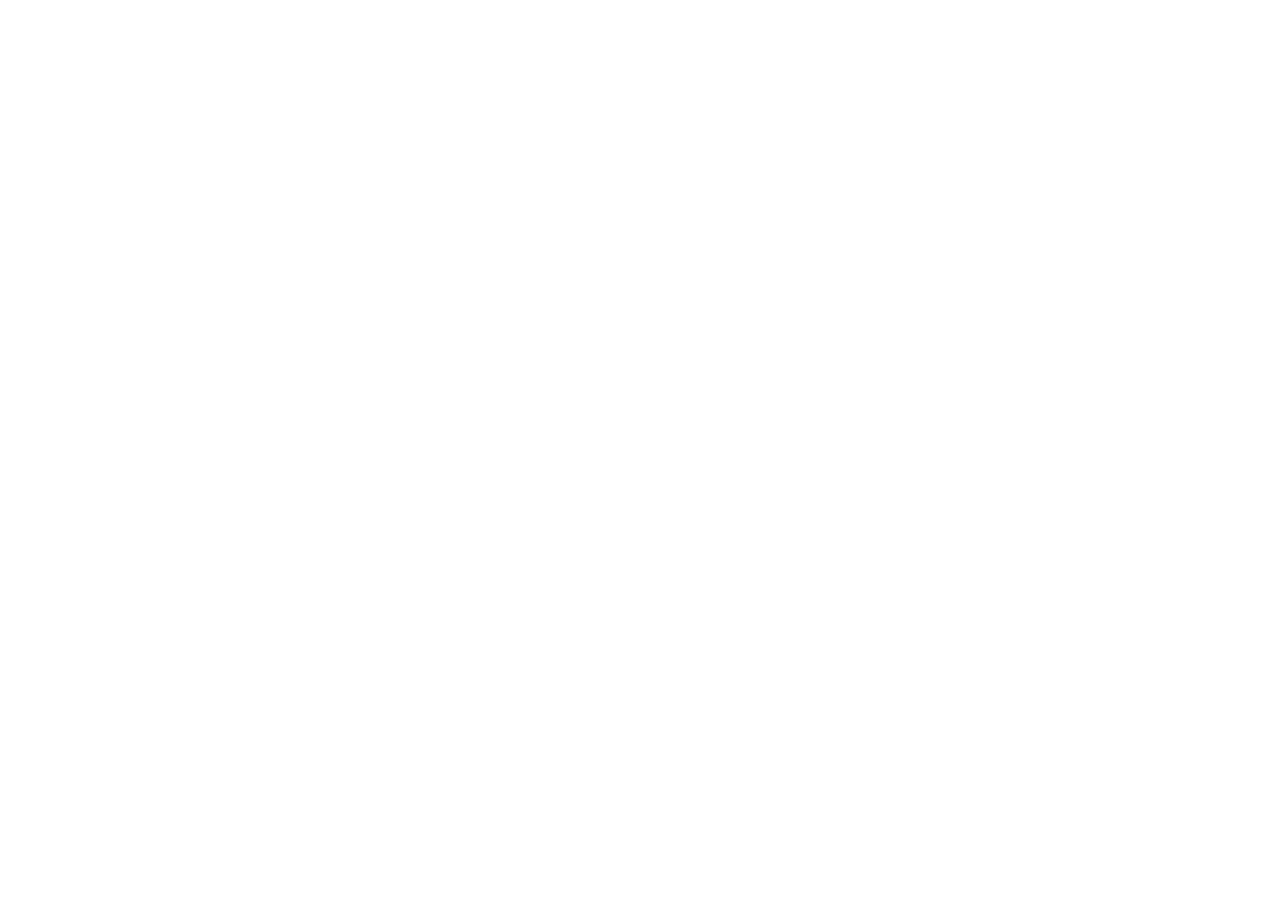
==== index.html @ bf70a5d6 "first commit" ====
<!DOCTYPE html>
<html lang="en">
  <head>
    <meta charset="UTF-8" />
    <meta http-equiv="X-UA-Compatible" content="IE=edge" />
    <meta name="viewport" content="width=device-width, initial-scale=1.0" />
    <link rel="stylesheet" href="/style/index.css" />
    <title>GADGET WORLD</title>
  </head>
  <body>
    <script src="/js/index.js"></script>
  </body>
</html>
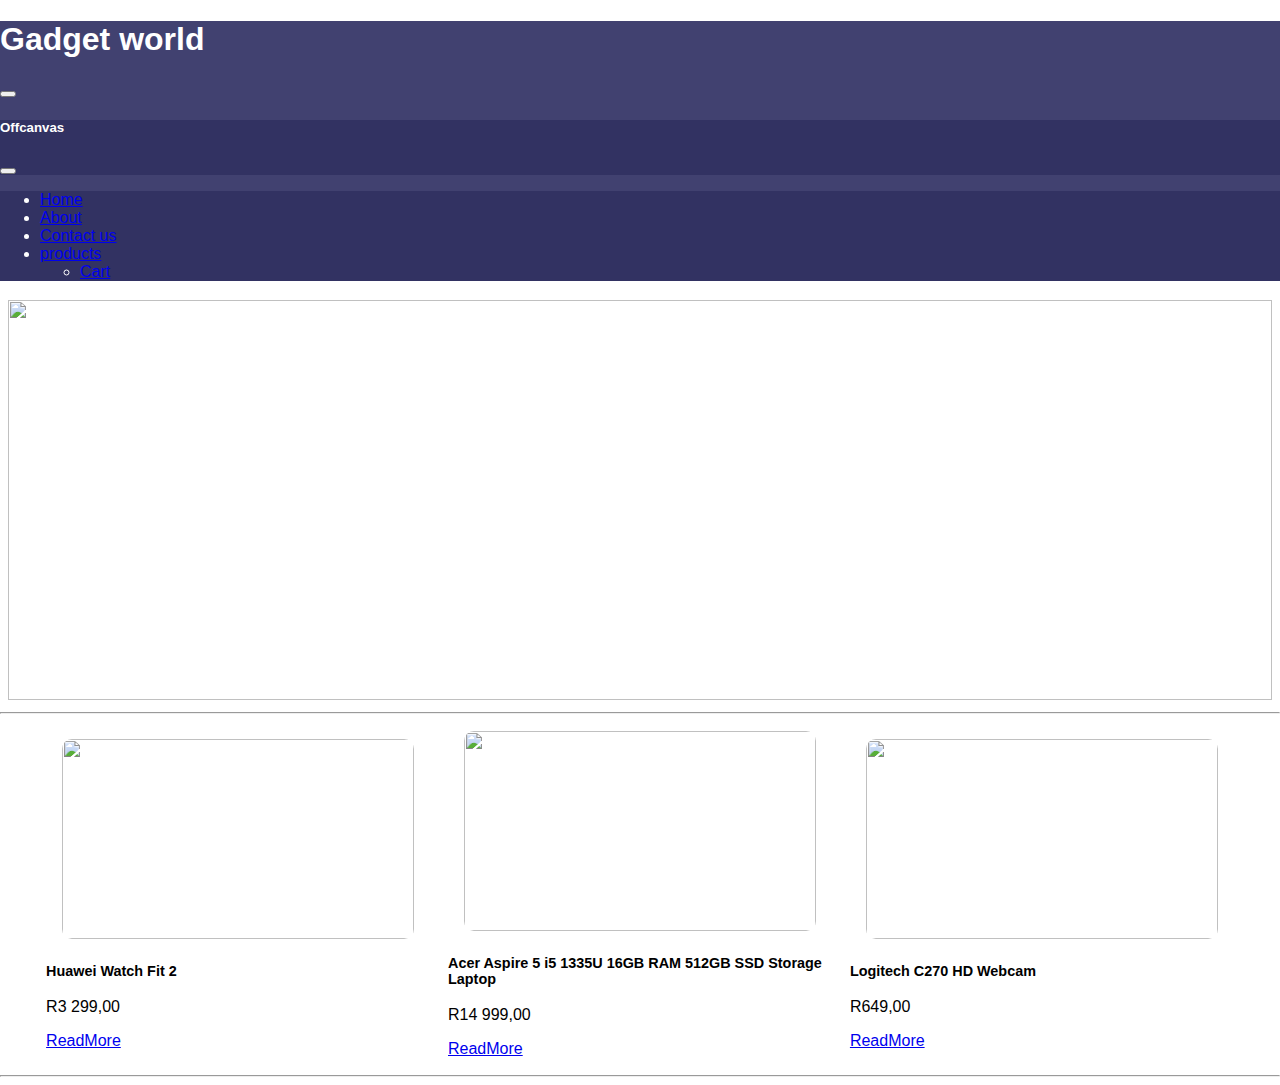
==== commit b7a88c04: "landing" ====
--- a/index.html
+++ b/index.html
@@ -1,13 +1,159 @@
 <!DOCTYPE html>
 <html lang="en">
-  <head>
-    <meta charset="UTF-8" />
-    <meta http-equiv="X-UA-Compatible" content="IE=edge" />
-    <meta name="viewport" content="width=device-width, initial-scale=1.0" />
-    <link rel="stylesheet" href="/style/index.css" />
-    <title>GADGET WORLD</title>
-  </head>
-  <body>
-    <script src="/js/index.js"></script>
-  </body>
+<head>
+    <meta charset="UTF-8">
+    <meta http-equiv="X-UA-Compatible" content="IE=edge">
+    <meta name="viewport" content="width=device-width, initial-scale=1.0">
+    <title>Document</title>
+    <script
+      src="https://cdn.jsdelivr.net/npm/@popperjs/core@2.11.8/dist/umd/popper.min.js"
+      integrity="sha384-I7E8VVD/ismYTF4hNIPjVp/Zjvgyol6VFvRkX/vR+Vc4jQkC+hVqc2pM8ODewa9r"
+      crossorigin="anonymous"
+    ></script>
+    <script
+      src="https://cdn.jsdelivr.net/npm/bootstrap@5.3.0/dist/js/bootstrap.min.js"
+      integrity="sha384-fbbOQedDUMZZ5KreZpsbe1LCZPVmfTnH7ois6mU1QK+m14rQ1l2bGBq41eYeM/fS"
+      crossorigin="anonymous"
+    ></script>
+
+    <link
+      href="https://cdn.jsdelivr.net/npm/bootstrap@5.3.0/dist/css/bootstrap.min.css"
+      rel="stylesheet"
+      integrity="sha384-9ndCyUaIbzAi2FUVXJi0CjmCapSmO7SnpJef0486qhLnuZ2cdeRhO02iuK6FUUVM"
+      crossorigin="anonymous"
+    />
+    <link rel="stylesheet" href="./style/index.css">
+</head>
+<body>
+    <header>
+      <nav class="navbar bg p-2 m-2 navigation rounded-4">
+        <div class="container-fluid">
+          <h1 class="h-1 swift-up-text">Gadget world</h1>
+          <button class="navbar-toggler" type="button" data-bs-toggle="offcanvas" data-bs-target="#offcanvasNavbar" aria-controls="offcanvasNavbar" aria-label="Toggle navigation">
+            <span class="navbar-toggler-icon"></span>
+          </button>
+          <div class="offcanvas offcanvas-end" tabindex="-1" id="offcanvasNavbar" aria-labelledby="offcanvasNavbarLabel">
+            <div class="offcanvas-header">
+              <h5 class="offcanvas-title" id="offcanvasNavbarLabel">Offcanvas</h5>
+              <button type="button" class="btn-close" data-bs-dismiss="offcanvas" aria-label="Close"></button>
+            </div>
+            <div class="offcanvas-body">
+              <ul class="navbar-nav justify-content-end flex-grow-1 pe-3">
+                <li class="nav-item">
+                  <a class="nav-link active" aria-current="page" href="/index.html">Home</a>
+                </li>
+                <li class="nav-item">
+                  <a class="nav-link active" href="/page/about.html">About</a>
+                </li>
+                <li class="nav-item">
+                  <a class="nav-link active" href="/page/contact.html">Contact us</a>
+                </li>
+                <li class="nav-item dropdown">
+                  <a class="nav-link dropdown-toggle" href="/page/products.html" role="button" data-bs-toggle="dropdown" aria-expanded="false">
+                    products
+                  </a>
+                  <ul class="dropdown-menu">
+                    <li><a class="dropdown-item" href="/page/cart.html">Cart</a></li>
+                  </ul>
+                </li>
+              </ul>
+            </div>
+          </div>
+        </div>
+      </nav>
+      </header>
+
+      <div class="wrapper">
+        <img src="https://i.postimg.cc/nL5SmF48/onur-binay-9j-LI9-Ux6-IFo-unsplash.jpg" alt="" class="img-0 rounded-4">
+      </div>
+      <hr>
+       
+      <div class="cards"> 
+      <div class="card">
+        <div class="cards-content">
+                
+           <center> <img src="https://i.postimg.cc/gjBNX7M0/Hauwei-Watch-Fit-2.png" class="img-1"></center>
+         
+          <h4 class="text-center h-4">Huawei Watch Fit 2</h4>
+          <p class="text-center">
+            R3 299,00
+        </p>
+          <a class="showmore text-decoration-none text-center" href="#">ReadMore</a>
+
+        </div>
+        </div>
+        <div class="card">
+            <div class="cards-content">
+                    
+               <center> <img src="https://i.postimg.cc/J0tVbr0j/Acer-Aspire-A5.png" alt="" class="img-1"></center>
+    
+             
+              <h4 class="text-center h-4">Acer Aspire 5 i5 1335U 16GB RAM 512GB SSD Storage Laptop</h4>
+              <p class="text-center">
+                R14 999,00
+              </p>
+              <a class="showmore text-decoration-none text-center" href="#" >ReadMore</a>
+    
+            </div>
+            </div>
+            <div class="card">
+                <div class="cards-content">
+                        
+                    <center><img src="https://i.postimg.cc/BQLXxDj7/Logitech-C270-HD-Webcam.png" alt="" class="img-1"></center>
+        
+                 
+                  <h4 class="text-center h-4">Logitech C270 HD Webcam</h4>
+                  <p class="text-center">
+                    R649,00
+                  </p>
+                  <a class="showmore text-decoration-none text-center" href="#">ReadMore</a>
+        
+                </div>
+                </div>
+
+      </div>
+      <hr>
+
+      <footer class="rounded-4 bg-dark text-center text-white">
+        <!-- Grid container -->
+        <div class="container p-4 pb-0">
+          <!-- Section: Social media -->
+          <section class="mb-4">
+            <!-- Facebook -->
+            <a class="btn btn-outline-light btn-floating m-1" href="#!" role="button"
+              ><i class="fab fa-facebook-f"></i
+            ></a>
+      
+            <!-- Twitter -->
+            <a class="btn btn-outline-light btn-floating m-1" href="#!" role="button"
+              ><i class="fab fa-twitter"></i
+            ></a>
+      
+            <!-- Google -->
+            <a class="btn btn-outline-light btn-floating m-1" href="#!" role="button"
+              ><i class="fab fa-google"></i
+            ></a>
+      
+            <!-- Instagram -->
+            <a class="btn btn-outline-light btn-floating m-1" href="#!" role="button"
+              ><i class="fab fa-instagram"></i
+            ></a>
+      
+            <!-- Linkedin -->
+            <a class="btn btn-outline-light btn-floating m-1" href="#!" role="button"
+              ><i class="fab fa-linkedin-in"></i
+            ></a>
+      
+            <!-- Github -->
+            <a class="btn btn-outline-light btn-floating m-1" href="#!" role="button"
+              ><i class="fab fa-github"></i
+            ></a>
+          </section>
+          <!-- Section: Social media -->
+        </div>
+      </footer>
+      
+      <script src="https://unpkg.com/aos@2.3.1/dist/aos.js"></script>
+<script src="https://kit.fontawesome.com/95273b878a.js" crossorigin="anonymous"></script>
+</body>
 </html>
--- a/style/index.css
+++ b/style/index.css
@@ -0,0 +1,111 @@
+body {
+    margin: 0;
+    padding: 0;
+    font-family: 'Montserrat', sans-serif;
+}
+
+.bg {
+    background-color: rgb(65, 65, 112);
+    color: white;
+}
+
+.navbar.bg.fixed-top.p-2.m-2.navigation.bg-primary {
+    background-color: rgb(50,50,98) !important;
+    color: white;
+    font-family: 'Montserrat', sans-serif;
+}
+.offcanvas-body {
+    background-color: rgb(50,50,98) !important;
+    color: white;
+    font-family: 'Montserrat', sans-serif;
+}
+.nav-item {
+    background-color: rgb(50,50,98) !important;
+    color: white;
+    font-family: 'Montserrat', sans-serif;
+}
+.offcanvas-header {
+background-color: rgb(50,50,98) !important;
+color: white;
+}
+
+.wrapper {
+    margin: .5rem;
+}
+
+.h-4 {
+    font-size: 0.9rem;
+}
+
+.img-0 {
+    width: 100%;
+    margin-top: .2rem;
+    height: 25rem;
+    background-position: center;
+    background-repeat: no-repeat;
+    background-size: cover;
+}
+
+.card {
+    width: 30%;
+    margin: 0.56rem;
+}
+
+.img-1 {
+    width: 22rem;
+    height: 12.5rem;
+    border-radius: 0.62rem;
+}
+
+.cards {
+    display: flex;
+    flex-direction: row;
+    justify-content: center;
+    align-items: center;
+    background: transparent;
+}
+
+
+@media only screen and (max-width: 600px) {
+    .cards {
+        display: flex;
+        flex-direction: column;
+        gap: 3rem
+      
+    }
+    .card {
+        width: 27rem
+        
+    }
+
+    .img-1 {
+        width: 27rem
+    }
+}
+
+@media only screen and (max-width: 300px) {
+    .cards {
+        display: flex;
+        flex-direction: column;
+        gap: 3rem
+      
+    }
+    .card {
+        width: 18rem
+        
+    }
+
+    .img-1 {
+        width: 17rem
+    }
+
+    nav {
+        width: 20rem;
+    }
+
+    .wrapper {
+        width: 19rem;
+    }
+}
+
+@import url('https://fonts.googleapis.com/css2?family=Kalam&family=Montserrat&family=Raleway&display=swap');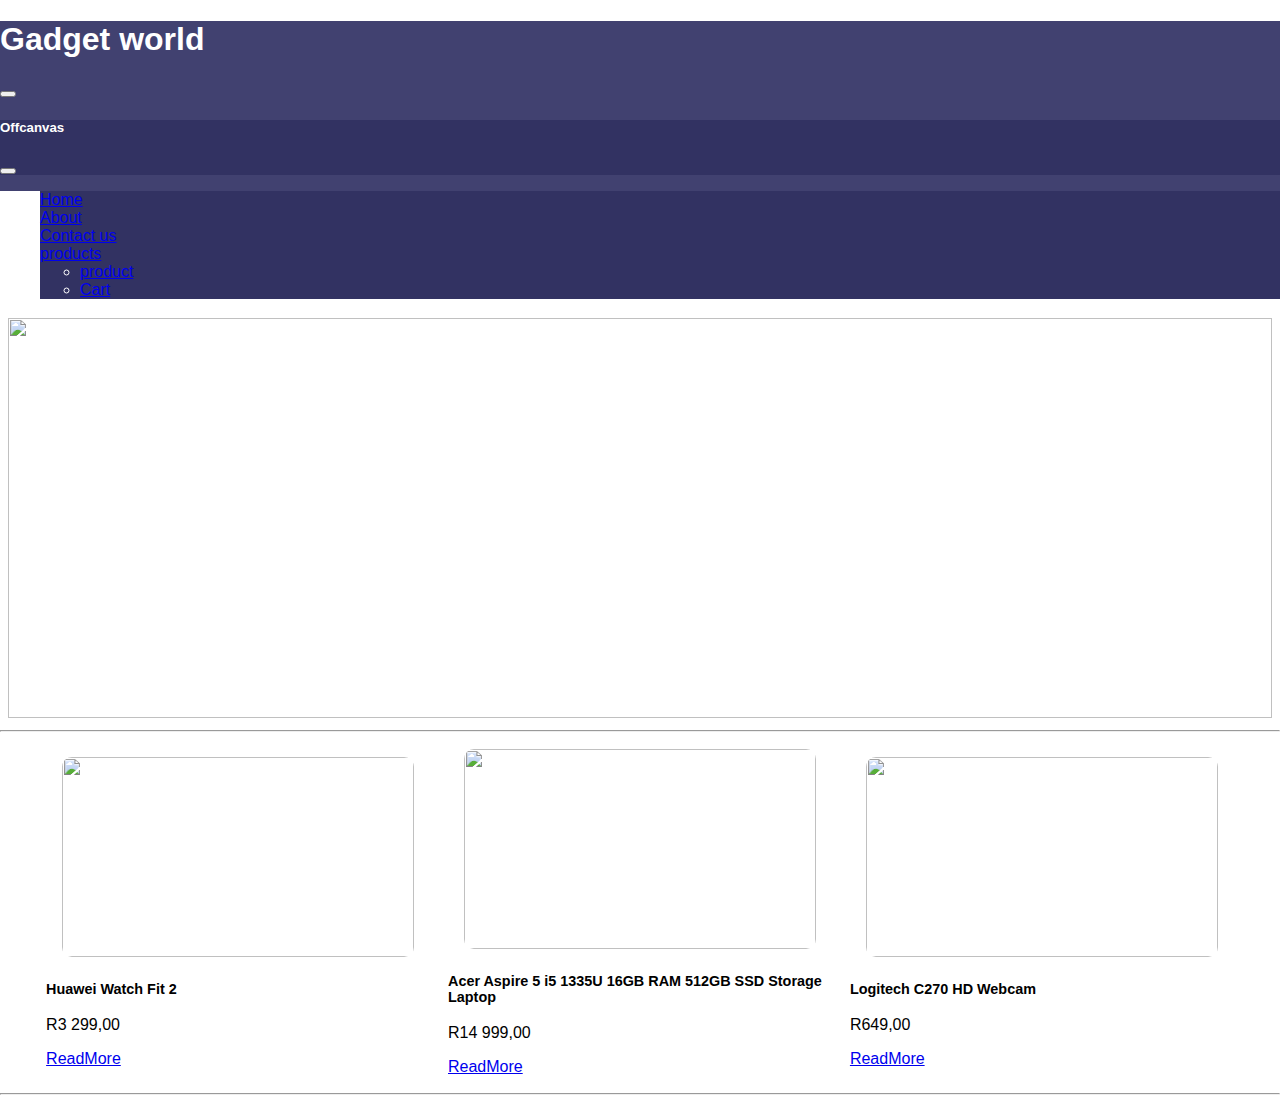
==== commit 9d8cfbf9: "..." ====
--- a/index.html
+++ b/index.html
@@ -48,11 +48,13 @@
                 <li class="nav-item">
                   <a class="nav-link active" href="/page/contact.html">Contact us</a>
                 </li>
+                
                 <li class="nav-item dropdown">
                   <a class="nav-link dropdown-toggle" href="/page/products.html" role="button" data-bs-toggle="dropdown" aria-expanded="false">
                     products
                   </a>
                   <ul class="dropdown-menu">
+                    <li><a class="dropdown-item" href="/page/products.html">product</a></li>
                     <li><a class="dropdown-item" href="/page/cart.html">Cart</a></li>
                   </ul>
                 </li>
@@ -64,7 +66,7 @@
       </header>
 
       <div class="wrapper">
-        <img src="https://i.postimg.cc/nL5SmF48/onur-binay-9j-LI9-Ux6-IFo-unsplash.jpg" alt="" class="img-0 rounded-4">
+        <img src="https://i.postimg.cc/nL5SmF48/onur-binay-9j-LI9-Ux6-IFo-unsplash.jpg" alt="" class="img-0 img-fluid rounded-4">
       </div>
       <hr>
        
@@ -72,7 +74,7 @@
       <div class="card">
         <div class="cards-content">
                 
-           <center> <img src="https://i.postimg.cc/gjBNX7M0/Hauwei-Watch-Fit-2.png" class="img-1"></center>
+           <center> <img src="https://i.postimg.cc/gjBNX7M0/Hauwei-Watch-Fit-2.png" class="img-1 img-fluid"></center>
          
           <h4 class="text-center h-4">Huawei Watch Fit 2</h4>
           <p class="text-center">
--- a/style/index.css
+++ b/style/index.css
@@ -10,12 +10,12 @@
 }
 
 .navbar.bg.fixed-top.p-2.m-2.navigation.bg-primary {
-    background-color: rgb(50,50,98) !important;
+    background-color: white !important;
     color: white;
     font-family: 'Montserrat', sans-serif;
 }
 .offcanvas-body {
-    background-color: rgb(50,50,98) !important;
+    background-color: white !important;
     color: white;
     font-family: 'Montserrat', sans-serif;
 }
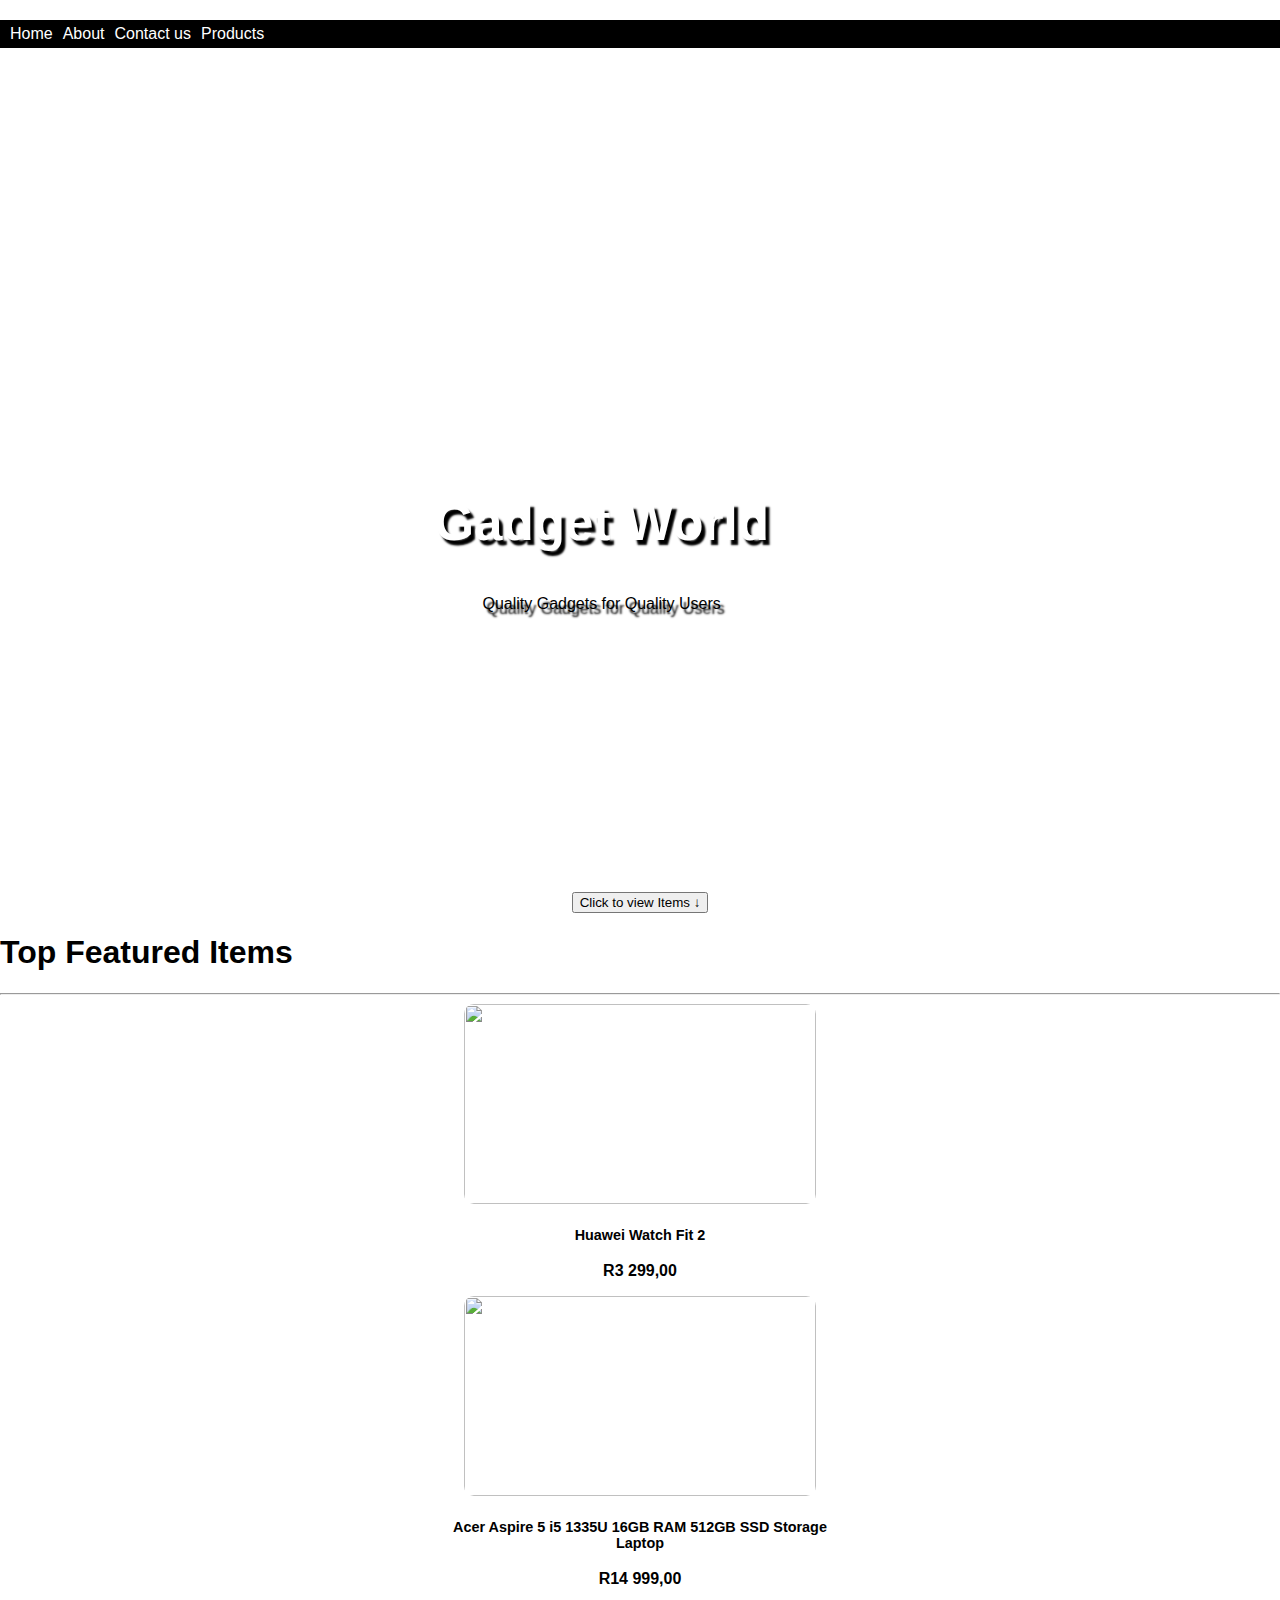
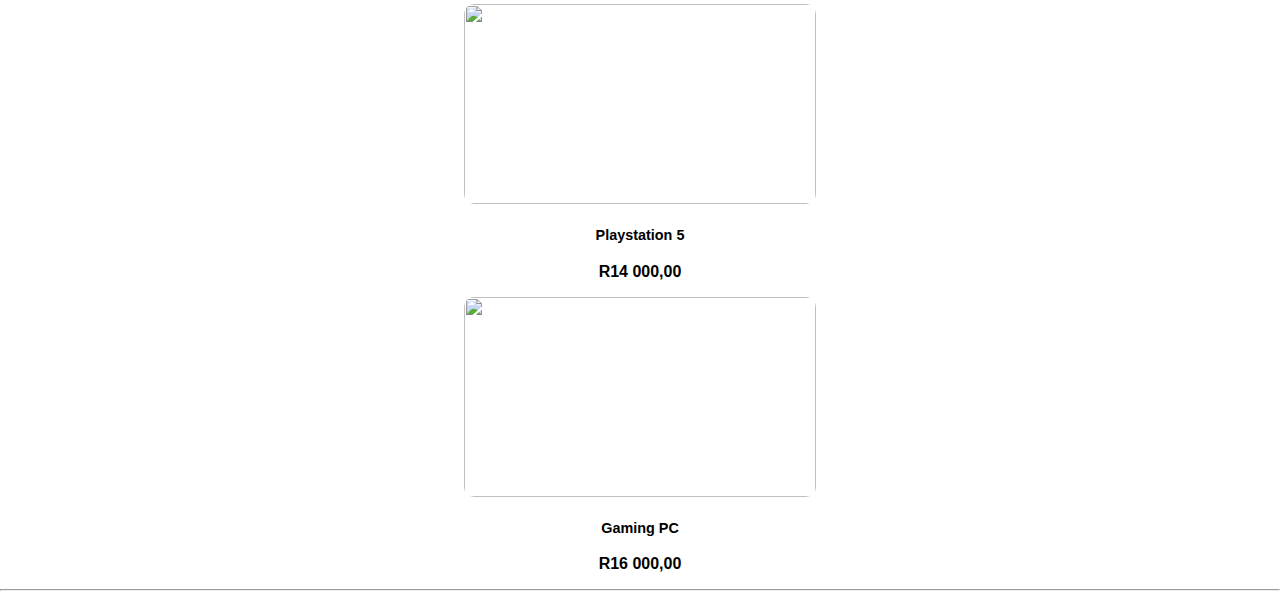
==== commit 7c46d74f: "..." ====
--- a/index.html
+++ b/index.html
@@ -1,9 +1,9 @@
 <!DOCTYPE html>
 <html lang="en">
-<head>
-    <meta charset="UTF-8">
-    <meta http-equiv="X-UA-Compatible" content="IE=edge">
-    <meta name="viewport" content="width=device-width, initial-scale=1.0">
+  <head>
+    <meta charset="UTF-8" />
+    <meta http-equiv="X-UA-Compatible" content="IE=edge" />
+    <meta name="viewport" content="width=device-width, initial-scale=1.0" />
     <title>Document</title>
     <script
       src="https://cdn.jsdelivr.net/npm/@popperjs/core@2.11.8/dist/umd/popper.min.js"
@@ -22,140 +22,204 @@
       integrity="sha384-9ndCyUaIbzAi2FUVXJi0CjmCapSmO7SnpJef0486qhLnuZ2cdeRhO02iuK6FUUVM"
       crossorigin="anonymous"
     />
-    <link rel="stylesheet" href="./style/index.css">
-</head>
-<body>
+    <link rel="stylesheet" href="./style/index.css" />
+  </head>
+  <body>
     <header>
-      <nav class="navbar bg p-2 m-2 navigation rounded-4">
-        <div class="container-fluid">
-          <h1 class="h-1 swift-up-text">Gadget world</h1>
-          <button class="navbar-toggler" type="button" data-bs-toggle="offcanvas" data-bs-target="#offcanvasNavbar" aria-controls="offcanvasNavbar" aria-label="Toggle navigation">
-            <span class="navbar-toggler-icon"></span>
-          </button>
-          <div class="offcanvas offcanvas-end" tabindex="-1" id="offcanvasNavbar" aria-labelledby="offcanvasNavbarLabel">
-            <div class="offcanvas-header">
-              <h5 class="offcanvas-title" id="offcanvasNavbarLabel">Offcanvas</h5>
-              <button type="button" class="btn-close" data-bs-dismiss="offcanvas" aria-label="Close"></button>
-            </div>
-            <div class="offcanvas-body">
-              <ul class="navbar-nav justify-content-end flex-grow-1 pe-3">
-                <li class="nav-item">
-                  <a class="nav-link active" aria-current="page" href="/index.html">Home</a>
-                </li>
-                <li class="nav-item">
-                  <a class="nav-link active" href="/page/about.html">About</a>
-                </li>
-                <li class="nav-item">
-                  <a class="nav-link active" href="/page/contact.html">Contact us</a>
-                </li>
-                
-                <li class="nav-item dropdown">
-                  <a class="nav-link dropdown-toggle" href="/page/products.html" role="button" data-bs-toggle="dropdown" aria-expanded="false">
-                    products
-                  </a>
-                  <ul class="dropdown-menu">
-                    <li><a class="dropdown-item" href="/page/products.html">product</a></li>
-                    <li><a class="dropdown-item" href="/page/cart.html">Cart</a></li>
-                  </ul>
-                </li>
-              </ul>
+      <nav>
+       
+
+        <div class="cart_items">
+          <h2 class="items"></h2>
+        </div>
+        <ul class="navbar-nav">
+          <li class="nav-item">
+            <a class="nav-link active" aria-current="page" href="/index.html"
+              >Home</a
+            >
+          </li>
+          <li class="nav-item">
+            <a class="nav-link active" href="/page/about.html">About</a>
+          </li>
+          <li class="nav-item">
+            <a class="nav-link active" href="/page/contact.html">Contact us</a>
+          </li>
+          <li class="nav-item">
+            <a class="nav-link active" href="/page/products.html">Products</a>
+          </li>
+        </ul>
+        <div class="nav_bag">
+          <p><i class="bx bx-shopping-bag"></i></p>
+        </div>
+      </nav>
+     
+       
+    </header>
+
+    <div class="wrapper home-banner">
+      <!-- <img src="https://i.postimg.cc/nL5SmF48/onur-binay-9j-LI9-Ux6-IFo-unsplash.jpg" alt="" class="img-0 img-fluid"> -->
+      <div class="header-text">
+        <h2 class="h-2">Gadget World</h2>
+        <p class="fs-4 text-white shad">Quality Gadgets for Quality Users</p>
+      </div>
+    </div>
+    <br>
+    <center>
+      <button
+        class="btn btn-success"
+        type="button"
+        data-bs-toggle="collapse"
+        data-bs-target="#collapseExample"
+        aria-expanded="false"
+        aria-controls="collapseExample"
+      >
+       Click to view Items ↓
+      </button>
+    </center>
+    <!-- Content to be hidden -->
+
+    <div class="container p-3">
+      <div class="collapse" id="collapseExample">
+        <h1 class="text-center h-01">Top Featured Items</h1>
+        <hr />
+    <center>
+      <b>
+        <div class="cards row">
+          <div class="col-lg-6 col-md-6 col-12">
+            <div class="card">
+              <div class="cards-content">
+                <center>
+                  <img
+                    src="https://i.postimg.cc/gjBNX7M0/Hauwei-Watch-Fit-2.png"
+                    class="img-1 img-fluid"
+                  />
+                </center>
+                
+                <h4 class="text-center h-4">Huawei Watch Fit 2</h4>
+                <p class="text-center">R3 299,00</p>
+                
+              </div>
+            </div>
+            <div class="card">
+              <div class="cards-content">
+                <center>
+                  <img
+                    src="https://i.postimg.cc/9QSR4rDd/pngfind-com-acer-laptop-png-6436741-1.png"
+                    alt=""
+                    class="img-1"
+                  />
+                </center>
+      
+                <h4 class="text-center h-4">
+                  Acer Aspire 5 i5 1335U 16GB RAM 512GB SSD Storage Laptop
+                </h4>
+                <p class="text-center">R14 999,00</p>
+                
+              </div>
+            </div>
+          </div>
+          <div class="col-lg-6 col-md-6 col-12">
+            <div class="card col-lg-6 col-md-6 col-12">
+              <div class="cards-content col-12">
+                <center>
+                  <img
+                    src="https://i.postimg.cc/nLSJVDMx/CITYPNG-COM-Ps5-Official-Console-And-Controller-1824x1302.png"
+                    class="img-1 img-fluid"
+                  />
+                </center>
+      
+                <h4 class="text-center h-4">Playstation 5</h4>
+                <p class="text-center">R14 000,00</p>
+                
+              </div>
+            </div>
+            <div class="card col-lg-6 col-md-6 col-12">
+              <div class="cards-content">
+                <center>
+                  <img
+                    src="https://i.postimg.cc/pXC1ttmb/thermaltake-h200tg-pc-gaming-case-south-africa.png"
+                    class="img-1 img-fluid"
+                  />
+                </center>
+      
+                <h4 class="text-center h-4">Gaming PC</h4>
+                <p class="text-center">R16 000,00</p>
+                
+              </div>
             </div>
           </div>
         </div>
-      </nav>
-      </header>
-
-      <div class="wrapper">
-        <img src="https://i.postimg.cc/nL5SmF48/onur-binay-9j-LI9-Ux6-IFo-unsplash.jpg" alt="" class="img-0 img-fluid rounded-4">
+      </b>
+      </center>
+
+
       </div>
-      <hr>
-       
-      <div class="cards"> 
-      <div class="card">
-        <div class="cards-content">
-                
-           <center> <img src="https://i.postimg.cc/gjBNX7M0/Hauwei-Watch-Fit-2.png" class="img-1 img-fluid"></center>
-         
-          <h4 class="text-center h-4">Huawei Watch Fit 2</h4>
-          <p class="text-center">
-            R3 299,00
-        </p>
-          <a class="showmore text-decoration-none text-center" href="#">ReadMore</a>
-
-        </div>
-        </div>
-        <div class="card">
-            <div class="cards-content">
-                    
-               <center> <img src="https://i.postimg.cc/J0tVbr0j/Acer-Aspire-A5.png" alt="" class="img-1"></center>
-    
-             
-              <h4 class="text-center h-4">Acer Aspire 5 i5 1335U 16GB RAM 512GB SSD Storage Laptop</h4>
-              <p class="text-center">
-                R14 999,00
-              </p>
-              <a class="showmore text-decoration-none text-center" href="#" >ReadMore</a>
-    
-            </div>
-            </div>
-            <div class="card">
-                <div class="cards-content">
-                        
-                    <center><img src="https://i.postimg.cc/BQLXxDj7/Logitech-C270-HD-Webcam.png" alt="" class="img-1"></center>
-        
-                 
-                  <h4 class="text-center h-4">Logitech C270 HD Webcam</h4>
-                  <p class="text-center">
-                    R649,00
-                  </p>
-                  <a class="showmore text-decoration-none text-center" href="#">ReadMore</a>
-        
-                </div>
-                </div>
-
+    </div>
+
+   
+    <hr />
+
+    <footer class="bg-dark text-center text-white">
+      <!-- Grid container -->
+      <div class="container p-4">
+        <!-- Section: Social media -->
+        <section>
+          <!-- Facebook -->
+          <a
+            class="btn btn-outline-light btn-floating m-1"
+            href="#!"
+            role="button"
+            ><i class="fab fa-facebook-f"></i
+          ></a>
+
+          <!-- Twitter -->
+          <a
+            class="btn btn-outline-light btn-floating m-1"
+            href="#!"
+            role="button"
+            ><i class="fab fa-twitter"></i
+          ></a>
+
+          <!-- Google -->
+          <a
+            class="btn btn-outline-light btn-floating m-1"
+            href="#!"
+            role="button"
+            ><i class="fab fa-google"></i
+          ></a>
+
+          <!-- Instagram -->
+          <a
+            class="btn btn-outline-light btn-floating m-1"
+            href="#!"
+            role="button"
+            ><i class="fab fa-instagram"></i
+          ></a>
+
+          <!-- Linkedin -->
+          <a
+            class="btn btn-outline-light btn-floating m-1"
+            href="#!"
+            role="button"
+            ><i class="fab fa-linkedin-in"></i
+          ></a>
+
+          <!-- Github -->
+          <a
+            class="btn btn-outline-light btn-floating m-1"
+            href="#!"
+            role="button"
+            ><i class="fab fa-github"></i
+          ></a>
+        </section>
+        <!-- Section: Social media -->
       </div>
-      <hr>
-
-      <footer class="rounded-4 bg-dark text-center text-white">
-        <!-- Grid container -->
-        <div class="container p-4 pb-0">
-          <!-- Section: Social media -->
-          <section class="mb-4">
-            <!-- Facebook -->
-            <a class="btn btn-outline-light btn-floating m-1" href="#!" role="button"
-              ><i class="fab fa-facebook-f"></i
-            ></a>
-      
-            <!-- Twitter -->
-            <a class="btn btn-outline-light btn-floating m-1" href="#!" role="button"
-              ><i class="fab fa-twitter"></i
-            ></a>
-      
-            <!-- Google -->
-            <a class="btn btn-outline-light btn-floating m-1" href="#!" role="button"
-              ><i class="fab fa-google"></i
-            ></a>
-      
-            <!-- Instagram -->
-            <a class="btn btn-outline-light btn-floating m-1" href="#!" role="button"
-              ><i class="fab fa-instagram"></i
-            ></a>
-      
-            <!-- Linkedin -->
-            <a class="btn btn-outline-light btn-floating m-1" href="#!" role="button"
-              ><i class="fab fa-linkedin-in"></i
-            ></a>
-      
-            <!-- Github -->
-            <a class="btn btn-outline-light btn-floating m-1" href="#!" role="button"
-              ><i class="fab fa-github"></i
-            ></a>
-          </section>
-          <!-- Section: Social media -->
-        </div>
-      </footer>
-      
-      <script src="https://unpkg.com/aos@2.3.1/dist/aos.js"></script>
-<script src="https://kit.fontawesome.com/95273b878a.js" crossorigin="anonymous"></script>
-</body>
+    </footer>
+
+    <script src="https://unpkg.com/aos@2.3.1/dist/aos.js"></script>
+    <script
+      src="https://kit.fontawesome.com/95273b878a.js"
+      crossorigin="anonymous"
+    ></script>
+  </body>
 </html>
--- a/style/index.css
+++ b/style/index.css
@@ -3,44 +3,47 @@
     padding: 0;
     font-family: 'Montserrat', sans-serif;
 }
+nav{
+    background-color: black !important;
+    color: white !important;
+}
+.navbar-nav {
+    display: flex !important;
+    flex-direction: row !important;
+    margin: 5px !important;
+    padding: 5px !important;
+    gap: 10px !important;
+  
+    list-style: none !important;
+  }
+  .nav-link {
+    text-decoration: none !important;
+    color: white !important;
+  }
+  .nav-link:hover {
+    color: blue !important;
+  }
 
-.bg {
-    background-color: rgb(65, 65, 112);
-    color: white;
-}
-
-.navbar.bg.fixed-top.p-2.m-2.navigation.bg-primary {
-    background-color: white !important;
-    color: white;
-    font-family: 'Montserrat', sans-serif;
-}
-.offcanvas-body {
-    background-color: white !important;
-    color: white;
-    font-family: 'Montserrat', sans-serif;
-}
-.nav-item {
-    background-color: rgb(50,50,98) !important;
-    color: white;
-    font-family: 'Montserrat', sans-serif;
-}
-.offcanvas-header {
-background-color: rgb(50,50,98) !important;
-color: white;
-}
-
-.wrapper {
-    margin: .5rem;
-}
-
+  
+  
+  
+  
+  
+  
+  
+  
+  
+  
+  
+  
+  
 .h-4 {
     font-size: 0.9rem;
 }
 
 .img-0 {
     width: 100%;
-    margin-top: .2rem;
-    height: 25rem;
+    height: 42rem;
     background-position: center;
     background-repeat: no-repeat;
     background-size: cover;
@@ -49,6 +52,7 @@
 .card {
     width: 30%;
     margin: 0.56rem;
+    border: transparent;
 }
 
 .img-1 {
@@ -57,13 +61,13 @@
     border-radius: 0.62rem;
 }
 
-.cards {
+/* .cards {
     display: flex;
-    flex-direction: row;
+    flex-direction: column;
+    align-items: center;
     justify-content: center;
-    align-items: center;
-    background: transparent;
-}
+} */
+
 
 
 @media only screen and (max-width: 600px) {
@@ -83,6 +87,44 @@
     }
 }
 
+.home-banner {
+    background-image: url(https://i.postimg.cc/nL5SmF48/onur-binay-9j-LI9-Ux6-IFo-unsplash.jpg);
+    min-height: 90vh;
+    background-size: cover;
+    min-width: 100%;
+}
+
+.h-2 {
+    display: flex;
+    align-items: center;
+    justify-content: center;
+    color: white;
+    text-shadow: black 4px 5px 2px;
+    font-size: 3.2rem;
+}
+
+.h-01 {
+    font-weight: 800;
+}
+
+.shad {
+    text-shadow: black 4px 5px 2px;
+}
+
+.header-text {
+    position: absolute;
+    top: 60%;
+    text-align: center;
+    left: 47%;
+    transform: translate(-50%, -50%);
+}
+
+.drop{
+    position: absolute;
+    top:90%;
+    left:35%
+}
+
 @media only screen and (max-width: 300px) {
     .cards {
         display: flex;
@@ -100,12 +142,16 @@
     }
 
     nav {
-        width: 20rem;
+        width: 21rem;
     }
 
     .wrapper {
-        width: 19rem;
+        width: 21rem;
     }
+    footer{
+        width: 21rem;
+    }
+
 }
 
 @import url('https://fonts.googleapis.com/css2?family=Kalam&family=Montserrat&family=Raleway&display=swap');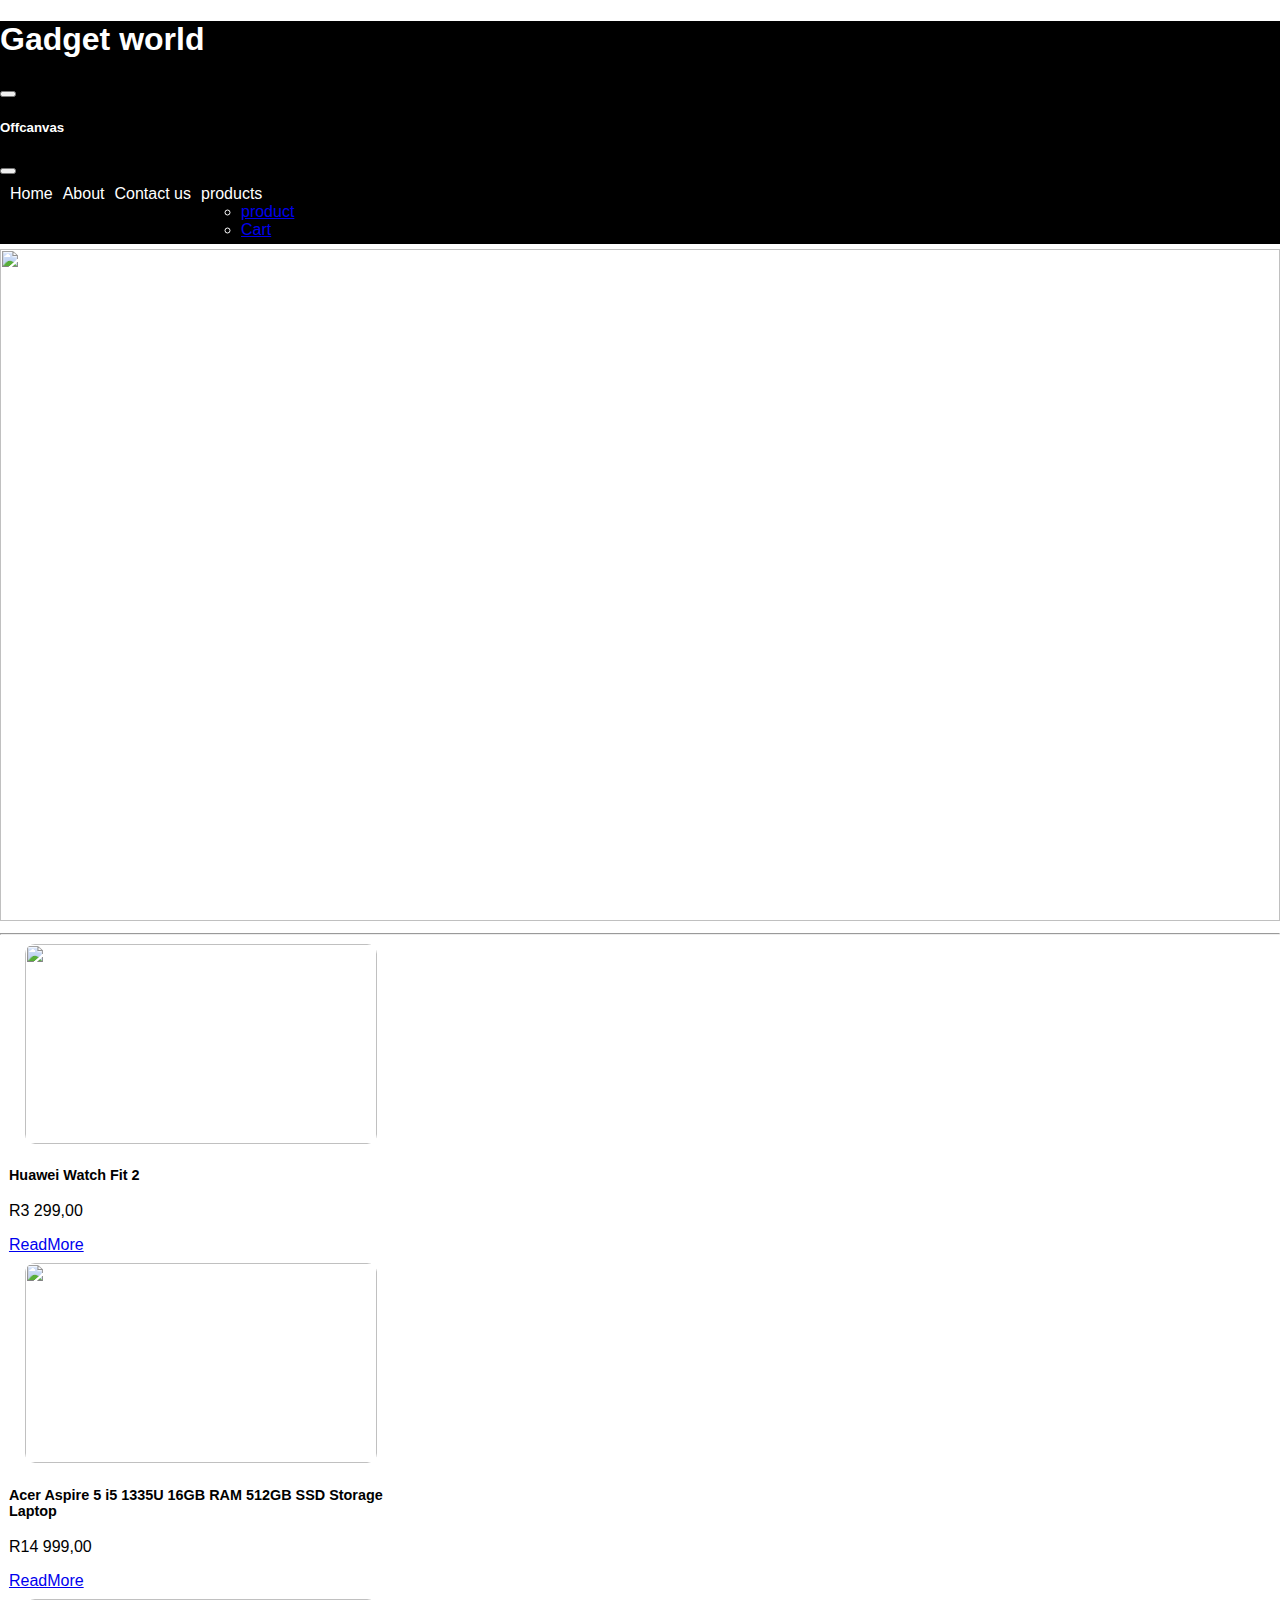
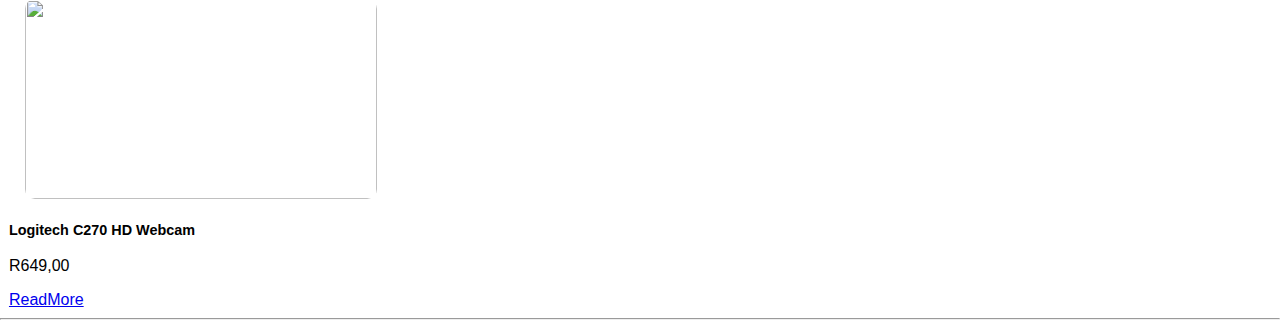
==== commit 4cd606d6: "..." ====
--- a/index.html
+++ b/index.html
@@ -1,9 +1,9 @@
 <!DOCTYPE html>
 <html lang="en">
-  <head>
-    <meta charset="UTF-8" />
-    <meta http-equiv="X-UA-Compatible" content="IE=edge" />
-    <meta name="viewport" content="width=device-width, initial-scale=1.0" />
+<head>
+    <meta charset="UTF-8">
+    <meta http-equiv="X-UA-Compatible" content="IE=edge">
+    <meta name="viewport" content="width=device-width, initial-scale=1.0">
     <title>Document</title>
     <script
       src="https://cdn.jsdelivr.net/npm/@popperjs/core@2.11.8/dist/umd/popper.min.js"
@@ -22,204 +22,140 @@
       integrity="sha384-9ndCyUaIbzAi2FUVXJi0CjmCapSmO7SnpJef0486qhLnuZ2cdeRhO02iuK6FUUVM"
       crossorigin="anonymous"
     />
-    <link rel="stylesheet" href="./style/index.css" />
-  </head>
-  <body>
+    <link rel="stylesheet" href="./style/index.css">
+</head>
+<body>
     <header>
-      <nav>
-       
-
-        <div class="cart_items">
-          <h2 class="items"></h2>
-        </div>
-        <ul class="navbar-nav">
-          <li class="nav-item">
-            <a class="nav-link active" aria-current="page" href="/index.html"
-              >Home</a
-            >
-          </li>
-          <li class="nav-item">
-            <a class="nav-link active" href="/page/about.html">About</a>
-          </li>
-          <li class="nav-item">
-            <a class="nav-link active" href="/page/contact.html">Contact us</a>
-          </li>
-          <li class="nav-item">
-            <a class="nav-link active" href="/page/products.html">Products</a>
-          </li>
-        </ul>
-        <div class="nav_bag">
-          <p><i class="bx bx-shopping-bag"></i></p>
-        </div>
-      </nav>
-     
-       
-    </header>
-
-    <div class="wrapper home-banner">
-      <!-- <img src="https://i.postimg.cc/nL5SmF48/onur-binay-9j-LI9-Ux6-IFo-unsplash.jpg" alt="" class="img-0 img-fluid"> -->
-      <div class="header-text">
-        <h2 class="h-2">Gadget World</h2>
-        <p class="fs-4 text-white shad">Quality Gadgets for Quality Users</p>
-      </div>
-    </div>
-    <br>
-    <center>
-      <button
-        class="btn btn-success"
-        type="button"
-        data-bs-toggle="collapse"
-        data-bs-target="#collapseExample"
-        aria-expanded="false"
-        aria-controls="collapseExample"
-      >
-       Click to view Items ↓
-      </button>
-    </center>
-    <!-- Content to be hidden -->
-
-    <div class="container p-3">
-      <div class="collapse" id="collapseExample">
-        <h1 class="text-center h-01">Top Featured Items</h1>
-        <hr />
-    <center>
-      <b>
-        <div class="cards row">
-          <div class="col-lg-6 col-md-6 col-12">
-            <div class="card">
-              <div class="cards-content">
-                <center>
-                  <img
-                    src="https://i.postimg.cc/gjBNX7M0/Hauwei-Watch-Fit-2.png"
-                    class="img-1 img-fluid"
-                  />
-                </center>
+      <nav class="navbar bg p-2 m-2 navigation rounded-4">
+        <div class="container-fluid">
+          <h1 class="h-1 swift-up-text">Gadget world</h1>
+          <button class="navbar-toggler" type="button" data-bs-toggle="offcanvas" data-bs-target="#offcanvasNavbar" aria-controls="offcanvasNavbar" aria-label="Toggle navigation">
+            <span class="navbar-toggler-icon"></span>
+          </button>
+          <div class="offcanvas offcanvas-end" tabindex="-1" id="offcanvasNavbar" aria-labelledby="offcanvasNavbarLabel">
+            <div class="offcanvas-header">
+              <h5 class="offcanvas-title" id="offcanvasNavbarLabel">Offcanvas</h5>
+              <button type="button" class="btn-close" data-bs-dismiss="offcanvas" aria-label="Close"></button>
+            </div>
+            <div class="offcanvas-body">
+              <ul class="navbar-nav justify-content-end flex-grow-1 pe-3">
+                <li class="nav-item">
+                  <a class="nav-link active" aria-current="page" href="/index.html">Home</a>
+                </li>
+                <li class="nav-item">
+                  <a class="nav-link active" href="/page/about.html">About</a>
+                </li>
+                <li class="nav-item">
+                  <a class="nav-link active" href="/page/contact.html">Contact us</a>
+                </li>
                 
-                <h4 class="text-center h-4">Huawei Watch Fit 2</h4>
-                <p class="text-center">R3 299,00</p>
-                
-              </div>
-            </div>
-            <div class="card">
-              <div class="cards-content">
-                <center>
-                  <img
-                    src="https://i.postimg.cc/9QSR4rDd/pngfind-com-acer-laptop-png-6436741-1.png"
-                    alt=""
-                    class="img-1"
-                  />
-                </center>
-      
-                <h4 class="text-center h-4">
-                  Acer Aspire 5 i5 1335U 16GB RAM 512GB SSD Storage Laptop
-                </h4>
-                <p class="text-center">R14 999,00</p>
-                
-              </div>
-            </div>
-          </div>
-          <div class="col-lg-6 col-md-6 col-12">
-            <div class="card col-lg-6 col-md-6 col-12">
-              <div class="cards-content col-12">
-                <center>
-                  <img
-                    src="https://i.postimg.cc/nLSJVDMx/CITYPNG-COM-Ps5-Official-Console-And-Controller-1824x1302.png"
-                    class="img-1 img-fluid"
-                  />
-                </center>
-      
-                <h4 class="text-center h-4">Playstation 5</h4>
-                <p class="text-center">R14 000,00</p>
-                
-              </div>
-            </div>
-            <div class="card col-lg-6 col-md-6 col-12">
-              <div class="cards-content">
-                <center>
-                  <img
-                    src="https://i.postimg.cc/pXC1ttmb/thermaltake-h200tg-pc-gaming-case-south-africa.png"
-                    class="img-1 img-fluid"
-                  />
-                </center>
-      
-                <h4 class="text-center h-4">Gaming PC</h4>
-                <p class="text-center">R16 000,00</p>
-                
-              </div>
+                <li class="nav-item dropdown">
+                  <a class="nav-link dropdown-toggle" href="/page/products.html" role="button" data-bs-toggle="dropdown" aria-expanded="false">
+                    products
+                  </a>
+                  <ul class="dropdown-menu">
+                    <li><a class="dropdown-item" href="/page/products.html">product</a></li>
+                    <li><a class="dropdown-item" href="/page/cart.html">Cart</a></li>
+                  </ul>
+                </li>
+              </ul>
             </div>
           </div>
         </div>
-      </b>
-      </center>
+      </nav>
+      </header>
 
+      <div class="wrapper">
+        <img src="https://i.postimg.cc/nL5SmF48/onur-binay-9j-LI9-Ux6-IFo-unsplash.jpg" alt="" class="img-0 img-fluid rounded-4">
+      </div>
+      <hr>
+       
+      <div class="cards"> 
+      <div class="card">
+        <div class="cards-content">
+                
+           <center> <img src="https://i.postimg.cc/gjBNX7M0/Hauwei-Watch-Fit-2.png" class="img-1 img-fluid"></center>
+         
+          <h4 class="text-center h-4">Huawei Watch Fit 2</h4>
+          <p class="text-center">
+            R3 299,00
+        </p>
+          <a class="showmore text-decoration-none text-center" href="#">ReadMore</a>
+
+        </div>
+        </div>
+        <div class="card">
+            <div class="cards-content">
+                    
+               <center> <img src="https://i.postimg.cc/J0tVbr0j/Acer-Aspire-A5.png" alt="" class="img-1"></center>
+    
+             
+              <h4 class="text-center h-4">Acer Aspire 5 i5 1335U 16GB RAM 512GB SSD Storage Laptop</h4>
+              <p class="text-center">
+                R14 999,00
+              </p>
+              <a class="showmore text-decoration-none text-center" href="#" >ReadMore</a>
+    
+            </div>
+            </div>
+            <div class="card">
+                <div class="cards-content">
+                        
+                    <center><img src="https://i.postimg.cc/BQLXxDj7/Logitech-C270-HD-Webcam.png" alt="" class="img-1"></center>
+        
+                 
+                  <h4 class="text-center h-4">Logitech C270 HD Webcam</h4>
+                  <p class="text-center">
+                    R649,00
+                  </p>
+                  <a class="showmore text-decoration-none text-center" href="#">ReadMore</a>
+        
+                </div>
+                </div>
 
       </div>
-    </div>
+      <hr>
 
-   
-    <hr />
-
-    <footer class="bg-dark text-center text-white">
-      <!-- Grid container -->
-      <div class="container p-4">
-        <!-- Section: Social media -->
-        <section>
-          <!-- Facebook -->
-          <a
-            class="btn btn-outline-light btn-floating m-1"
-            href="#!"
-            role="button"
-            ><i class="fab fa-facebook-f"></i
-          ></a>
-
-          <!-- Twitter -->
-          <a
-            class="btn btn-outline-light btn-floating m-1"
-            href="#!"
-            role="button"
-            ><i class="fab fa-twitter"></i
-          ></a>
-
-          <!-- Google -->
-          <a
-            class="btn btn-outline-light btn-floating m-1"
-            href="#!"
-            role="button"
-            ><i class="fab fa-google"></i
-          ></a>
-
-          <!-- Instagram -->
-          <a
-            class="btn btn-outline-light btn-floating m-1"
-            href="#!"
-            role="button"
-            ><i class="fab fa-instagram"></i
-          ></a>
-
-          <!-- Linkedin -->
-          <a
-            class="btn btn-outline-light btn-floating m-1"
-            href="#!"
-            role="button"
-            ><i class="fab fa-linkedin-in"></i
-          ></a>
-
-          <!-- Github -->
-          <a
-            class="btn btn-outline-light btn-floating m-1"
-            href="#!"
-            role="button"
-            ><i class="fab fa-github"></i
-          ></a>
-        </section>
-        <!-- Section: Social media -->
-      </div>
-    </footer>
-
-    <script src="https://unpkg.com/aos@2.3.1/dist/aos.js"></script>
-    <script
-      src="https://kit.fontawesome.com/95273b878a.js"
-      crossorigin="anonymous"
-    ></script>
-  </body>
+      <footer class="rounded-4 bg-dark text-center text-white">
+        <!-- Grid container -->
+        <div class="container p-4 pb-0">
+          <!-- Section: Social media -->
+          <section class="mb-4">
+            <!-- Facebook -->
+            <a class="btn btn-outline-light btn-floating m-1" href="#!" role="button"
+              ><i class="fab fa-facebook-f"></i
+            ></a>
+      
+            <!-- Twitter -->
+            <a class="btn btn-outline-light btn-floating m-1" href="#!" role="button"
+              ><i class="fab fa-twitter"></i
+            ></a>
+      
+            <!-- Google -->
+            <a class="btn btn-outline-light btn-floating m-1" href="#!" role="button"
+              ><i class="fab fa-google"></i
+            ></a>
+      
+            <!-- Instagram -->
+            <a class="btn btn-outline-light btn-floating m-1" href="#!" role="button"
+              ><i class="fab fa-instagram"></i
+            ></a>
+      
+            <!-- Linkedin -->
+            <a class="btn btn-outline-light btn-floating m-1" href="#!" role="button"
+              ><i class="fab fa-linkedin-in"></i
+            ></a>
+      
+            <!-- Github -->
+            <a class="btn btn-outline-light btn-floating m-1" href="#!" role="button"
+              ><i class="fab fa-github"></i
+            ></a>
+          </section>
+          <!-- Section: Social media -->
+        </div>
+      </footer>
+      
+      <script src="https://unpkg.com/aos@2.3.1/dist/aos.js"></script>
+<script src="https://kit.fontawesome.com/95273b878a.js" crossorigin="anonymous"></script>
+</body>
 </html>
--- a/style/index.css
+++ b/style/index.css
@@ -1,64 +1,52 @@
 body {
-    margin: 0;
-    padding: 0;
-    font-family: 'Montserrat', sans-serif;
+  margin: 0;
+  padding: 0;
+  font-family: "Montserrat", sans-serif;
+ 
 }
-nav{
-    background-color: black !important;
-    color: white !important;
+nav {
+  background-color: black !important;
+  color: white !important;
 }
 .navbar-nav {
-    display: flex !important;
-    flex-direction: row !important;
-    margin: 5px !important;
-    padding: 5px !important;
-    gap: 10px !important;
-  
-    list-style: none !important;
-  }
-  .nav-link {
-    text-decoration: none !important;
-    color: white !important;
-  }
-  .nav-link:hover {
-    color: blue !important;
-  }
+  display: flex !important;
+  flex-direction: row !important;
+  margin: 5px !important;
+  padding: 5px !important;
+  gap: 10px !important;
 
-  
-  
-  
-  
-  
-  
-  
-  
-  
-  
-  
-  
-  
+  list-style: none !important;
+}
+.nav-link {
+  text-decoration: none !important;
+  color: white !important;
+}
+.nav-link:hover {
+  color: blue !important;
+}
+
 .h-4 {
-    font-size: 0.9rem;
+  font-size: 0.9rem;
 }
 
 .img-0 {
-    width: 100%;
-    height: 42rem;
-    background-position: center;
-    background-repeat: no-repeat;
-    background-size: cover;
+  width: 100%;
+  height: 42rem;
+  background-position: center;
+  background-repeat: no-repeat;
+  background-size: cover;
 }
 
 .card {
-    width: 30%;
-    margin: 0.56rem;
-    border: transparent;
+  width: 30%;
+  margin: 0.56rem;
+  border: transparent;
 }
 
 .img-1 {
-    width: 22rem;
-    height: 12.5rem;
-    border-radius: 0.62rem;
+  width: 22rem;
+  height: 12.5rem;
+  border-radius: 0.62rem;
 }
 
 /* .cards {
@@ -68,90 +56,83 @@
     justify-content: center;
 } */
 
+@media only screen and (max-width: 600px) {
+  .cards {
+    display: flex;
+    flex-direction: column;
+    gap: 3rem;
+  }
+  .card {
+    width: 27rem;
+  }
 
-
-@media only screen and (max-width: 600px) {
-    .cards {
-        display: flex;
-        flex-direction: column;
-        gap: 3rem
-      
-    }
-    .card {
-        width: 27rem
-        
-    }
-
-    .img-1 {
-        width: 27rem
-    }
+  .img-1 {
+    width: 27rem;
+  }
 }
 
 .home-banner {
-    background-image: url(https://i.postimg.cc/nL5SmF48/onur-binay-9j-LI9-Ux6-IFo-unsplash.jpg);
-    min-height: 90vh;
-    background-size: cover;
-    min-width: 100%;
+  background-image: url(https://i.postimg.cc/nL5SmF48/onur-binay-9j-LI9-Ux6-IFo-unsplash.jpg);
+  min-height: 90vh;
+  background-size: cover;
+  min-width: 100%;
 }
 
 .h-2 {
-    display: flex;
-    align-items: center;
-    justify-content: center;
-    color: white;
-    text-shadow: black 4px 5px 2px;
-    font-size: 3.2rem;
+  display: flex;
+  align-items: center;
+  justify-content: center;
+  color: white;
+  text-shadow: black 4px 5px 2px;
+  font-size: 3.2rem;
 }
 
 .h-01 {
-    font-weight: 800;
+  font-weight: 800;
 }
 
 .shad {
-    text-shadow: black 4px 5px 2px;
+  text-shadow: black 4px 5px 2px;
 }
 
 .header-text {
-    position: absolute;
-    top: 60%;
-    text-align: center;
-    left: 47%;
-    transform: translate(-50%, -50%);
+  position: absolute;
+  top: 60%;
+  text-align: center;
+  left: 47%;
+  transform: translate(-50%, -50%);
 }
 
-.drop{
-    position: absolute;
-    top:90%;
-    left:35%
+.drop {
+  position: absolute;
+  top: 90%;
+  left: 35%;
 }
 
 @media only screen and (max-width: 300px) {
-    .cards {
-        display: flex;
-        flex-direction: column;
-        gap: 3rem
-      
-    }
-    .card {
-        width: 18rem
-        
-    }
+  .cards {
+    display: flex;
+    flex-direction: column;
+    gap: 3rem;
+  }
+  .card {
+    width: 18rem;
+  }
 
-    .img-1 {
-        width: 17rem
-    }
+  .img-1 {
+    width: 17rem;
+  }
 
-    nav {
-        width: 21rem;
-    }
+  nav {
+    width: 21rem;
+  }
 
-    .wrapper {
-        width: 21rem;
-    }
-    footer{
-        width: 21rem;
-    }
-
+  .wrapper {
+    width: 21rem;
+  }
+  footer {
+    width: 21rem;
+  }
 }
 
-@import url('https://fonts.googleapis.com/css2?family=Kalam&family=Montserrat&family=Raleway&display=swap');+@import url("https://fonts.googleapis.com/css2?family=Kalam&family=Montserrat&family=Raleway&display=swap");
